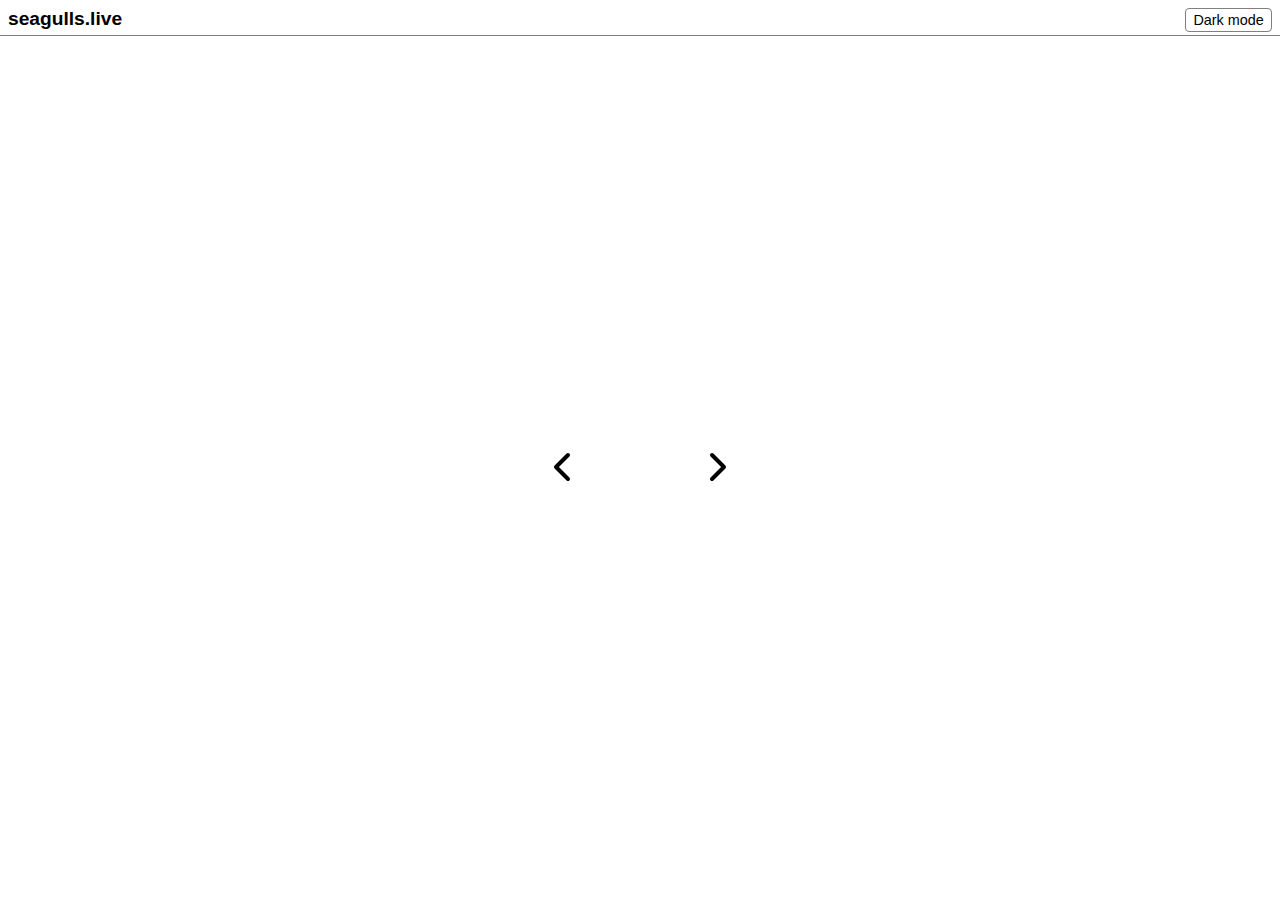
==== reader.html @ a44bb340 "static fr no cap" ====
<!doctype html>
<html lang="en">
	<head>
		<meta charset="utf-8" />
		<meta name="viewport" content="width=device-width, initial-scale=1" />
		<title>seagulls.live</title>
		<link rel="icon" href="/favicon.png" />

		
		<link href="./_app/immutable/assets/0.C5sqUzyl.css" rel="stylesheet">
		<link href="./_app/immutable/assets/3.CTGUFIMb.css" rel="stylesheet">
		<link rel="modulepreload" href="./_app/immutable/entry/start.Bv8WYU9A.js">
		<link rel="modulepreload" href="./_app/immutable/chunks/B6OcQNqC.js">
		<link rel="modulepreload" href="./_app/immutable/chunks/BVU-3qzR.js">
		<link rel="modulepreload" href="./_app/immutable/chunks/Dphl-Ng_.js">
		<link rel="modulepreload" href="./_app/immutable/entry/app.ESNHGwnl.js">
		<link rel="modulepreload" href="./_app/immutable/chunks/D55yNazv.js">
		<link rel="modulepreload" href="./_app/immutable/chunks/BYIqi1aN.js">
		<link rel="modulepreload" href="./_app/immutable/chunks/BW63avb5.js">
		<link rel="modulepreload" href="./_app/immutable/chunks/D5UK6Jkh.js">
		<link rel="modulepreload" href="./_app/immutable/nodes/0.-PmLo_D5.js">
		<link rel="modulepreload" href="./_app/immutable/chunks/DiEe7jLX.js">
		<link rel="modulepreload" href="./_app/immutable/chunks/B-StGhUn.js">
		<link rel="modulepreload" href="./_app/immutable/nodes/3.BQQvsfKj.js">
		<link rel="modulepreload" href="./_app/immutable/chunks/CH4POJUP.js">
		<link rel="modulepreload" href="./_app/immutable/chunks/C3zVJj6d.js">
	</head>
	<body data-sveltekit-preload-data="hover">
		<div style="display: contents"><!--[--><!--[--><!----><div class="everything svelte-1sbbftz"><!--[--><div class="header svelte-1sbbftz"><a href="/" class="title svelte-1sbbftz">seagulls.live</a> <div class="header-right svelte-1sbbftz"><button class="toggle-button svelte-1sbbftz">Dark mode</button></div></div><!--]--> <div class="content svelte-1sbbftz"><!----><!----><div class="container svelte-1e9j59m"><div class="manga-container svelte-1e9j59m" role="presentation"><button class="nav-button svelte-1e9j59m"><svg xmlns="http://www.w3.org/2000/svg" width="48" height="48" viewBox="0 0 24 24" fill="none" stroke="currentColor" stroke-width="2" stroke-linecap="round" stroke-linejoin="round" class="lucide-icon lucide lucide-chevron-left"><!--[--><!----><path d="m15 18-6-6 6-6"><!----></path><!----><!--]--><!----><!----><!----><!----></svg><!----></button> <div class="manga-content svelte-1e9j59m"><!--[!--><!--]--> <!--[--><!--]--></div> <button class="nav-button svelte-1e9j59m"><svg xmlns="http://www.w3.org/2000/svg" width="48" height="48" viewBox="0 0 24 24" fill="none" stroke="currentColor" stroke-width="2" stroke-linecap="round" stroke-linejoin="round" class="lucide-icon lucide lucide-chevron-right"><!--[--><!----><path d="m9 18 6-6-6-6"><!----></path><!----><!--]--><!----><!----><!----><!----></svg><!----></button></div></div><!----><!----></div></div><!----><!--]--> <!--[!--><!--]--><!--]-->
			
			<script>
				{
					__sveltekit_5m2enr = {
						base: new URL(".", location).pathname.slice(0, -1)
					};

					const element = document.currentScript.parentElement;

					Promise.all([
						import("./_app/immutable/entry/start.Bv8WYU9A.js"),
						import("./_app/immutable/entry/app.ESNHGwnl.js")
					]).then(([kit, app]) => {
						kit.start(app, element, {
							node_ids: [0, 3],
							data: [null,null],
							form: null,
							error: null
						});
					});
				}
			</script>
		</div>
	</body>
</html>
---- _app/immutable/assets/0.C5sqUzyl.css ----
:root{--color-primary: #4a5568;--color-background: white;--color-contrast: black;--color-muted: #808080}:root.dark-mode{--color-primary: #7b98cb;--color-background: rgb(60, 60, 60);--color-contrast: white;--color-muted: #808080}body{font-family:Arial;font-size:16px;margin:0;padding:0;background-color:var(--color-background);color:var(--color-contrast)}a{color:inherit;text-decoration:none}a:hover{text-decoration:underline}.everything.svelte-1sbbftz{display:flex;flex-direction:column;height:100vh;width:100vw}.header.svelte-1sbbftz{display:flex;flex-direction:row;justify-content:flex-start;height:1.2em;padding:.5em;border-bottom:1px solid var(--color-muted)}.title.svelte-1sbbftz{font-size:1.2em;font-weight:700}.content.svelte-1sbbftz{flex:1;overflow-y:auto;padding:.5em}.header-right.svelte-1sbbftz{margin-left:auto}.toggle-button.svelte-1sbbftz{color:var(--color-contrast);background-color:var(--color-background);border:1px solid var(--color-muted);border-radius:.25rem;font-size:.9em;padding:.2em .5em}
---- _app/immutable/assets/3.CTGUFIMb.css ----
.container.svelte-1e9j59m{width:100%;height:100%;display:flex;flex-direction:column;justify-content:center;align-items:center}.manga-container.svelte-1e9j59m{display:flex;flex-direction:row;justify-content:center;align-items:center;width:100%;gap:3em}.manga-content.svelte-1e9j59m{display:flex;justify-content:center;align-items:center}.nav-button.svelte-1e9j59m{background:transparent;border:none;color:var(--color-contrast)}
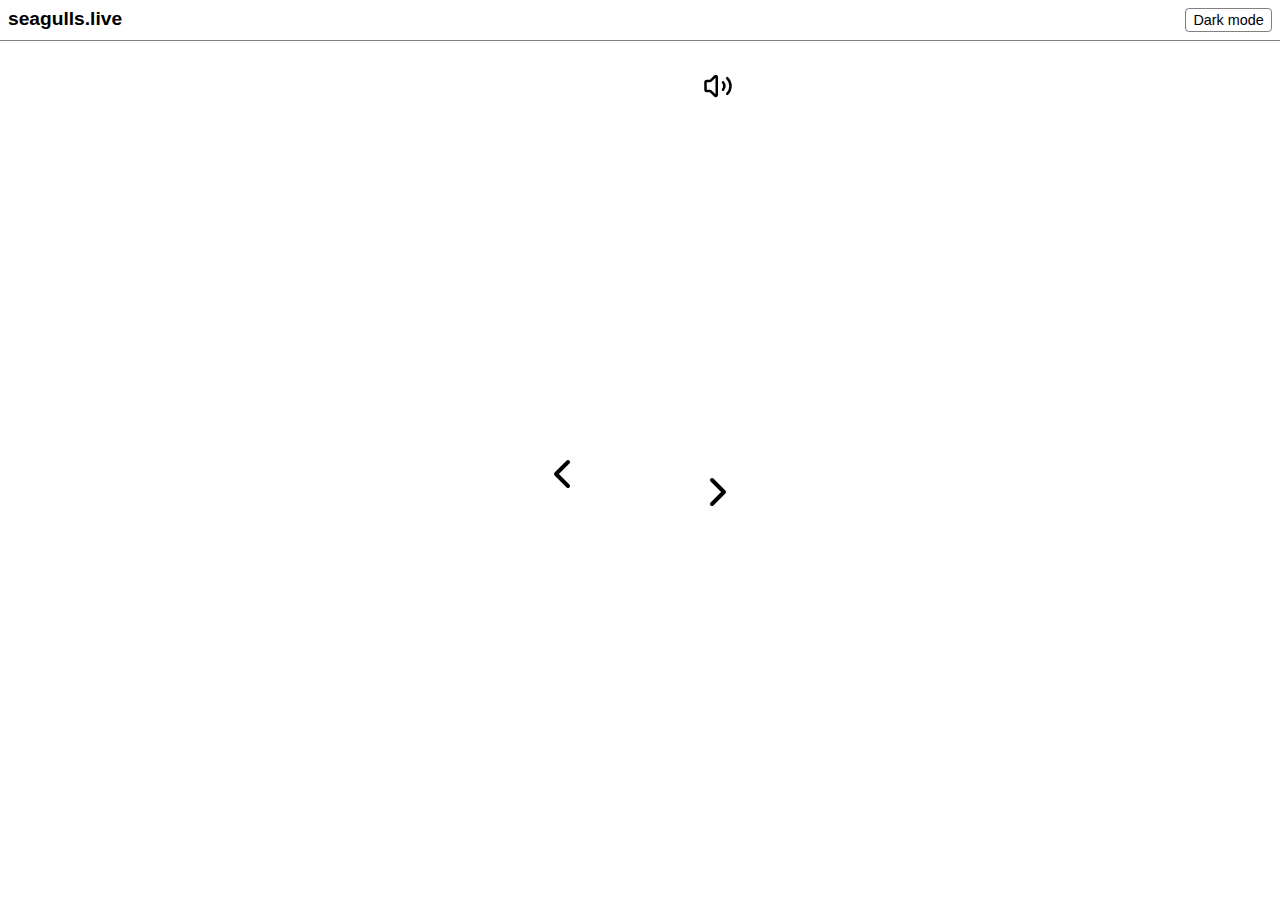
==== commit 4ad4cff4: "sound works, mute button" ====
--- a/reader.html
+++ b/reader.html
@@ -7,38 +7,38 @@
 		<link rel="icon" href="/favicon.png" />
 
 		
-		<link href="./_app/immutable/assets/0.C5sqUzyl.css" rel="stylesheet">
-		<link href="./_app/immutable/assets/3.CTGUFIMb.css" rel="stylesheet">
-		<link rel="modulepreload" href="./_app/immutable/entry/start.Bv8WYU9A.js">
-		<link rel="modulepreload" href="./_app/immutable/chunks/B6OcQNqC.js">
-		<link rel="modulepreload" href="./_app/immutable/chunks/BVU-3qzR.js">
-		<link rel="modulepreload" href="./_app/immutable/chunks/Dphl-Ng_.js">
-		<link rel="modulepreload" href="./_app/immutable/entry/app.ESNHGwnl.js">
-		<link rel="modulepreload" href="./_app/immutable/chunks/D55yNazv.js">
-		<link rel="modulepreload" href="./_app/immutable/chunks/BYIqi1aN.js">
-		<link rel="modulepreload" href="./_app/immutable/chunks/BW63avb5.js">
-		<link rel="modulepreload" href="./_app/immutable/chunks/D5UK6Jkh.js">
-		<link rel="modulepreload" href="./_app/immutable/nodes/0.-PmLo_D5.js">
-		<link rel="modulepreload" href="./_app/immutable/chunks/DiEe7jLX.js">
-		<link rel="modulepreload" href="./_app/immutable/chunks/B-StGhUn.js">
-		<link rel="modulepreload" href="./_app/immutable/nodes/3.BQQvsfKj.js">
-		<link rel="modulepreload" href="./_app/immutable/chunks/CH4POJUP.js">
-		<link rel="modulepreload" href="./_app/immutable/chunks/C3zVJj6d.js">
+		<link href="./_app/immutable/assets/0.BfumeMnU.css" rel="stylesheet">
+		<link href="./_app/immutable/assets/3.CXa3XklN.css" rel="stylesheet">
+		<link rel="modulepreload" href="./_app/immutable/entry/start.CZUR4O3m.js">
+		<link rel="modulepreload" href="./_app/immutable/chunks/DFQjDAL1.js">
+		<link rel="modulepreload" href="./_app/immutable/chunks/DZs8gjkn.js">
+		<link rel="modulepreload" href="./_app/immutable/chunks/ZeUsTjY7.js">
+		<link rel="modulepreload" href="./_app/immutable/entry/app.DdyKEzsO.js">
+		<link rel="modulepreload" href="./_app/immutable/chunks/BSHCUC_7.js">
+		<link rel="modulepreload" href="./_app/immutable/chunks/yXoHkmtp.js">
+		<link rel="modulepreload" href="./_app/immutable/chunks/CMGm8hXo.js">
+		<link rel="modulepreload" href="./_app/immutable/chunks/BAzXohFS.js">
+		<link rel="modulepreload" href="./_app/immutable/nodes/0.CEr2GAwe.js">
+		<link rel="modulepreload" href="./_app/immutable/chunks/DG4eRyx6.js">
+		<link rel="modulepreload" href="./_app/immutable/chunks/B8kLrR2h.js">
+		<link rel="modulepreload" href="./_app/immutable/nodes/3.C_x0UX6f.js">
+		<link rel="modulepreload" href="./_app/immutable/chunks/Bt7EvAED.js">
+		<link rel="modulepreload" href="./_app/immutable/chunks/B9uL8g3S.js">
 	</head>
 	<body data-sveltekit-preload-data="hover">
-		<div style="display: contents"><!--[--><!--[--><!----><div class="everything svelte-1sbbftz"><!--[--><div class="header svelte-1sbbftz"><a href="/" class="title svelte-1sbbftz">seagulls.live</a> <div class="header-right svelte-1sbbftz"><button class="toggle-button svelte-1sbbftz">Dark mode</button></div></div><!--]--> <div class="content svelte-1sbbftz"><!----><!----><div class="container svelte-1e9j59m"><div class="manga-container svelte-1e9j59m" role="presentation"><button class="nav-button svelte-1e9j59m"><svg xmlns="http://www.w3.org/2000/svg" width="48" height="48" viewBox="0 0 24 24" fill="none" stroke="currentColor" stroke-width="2" stroke-linecap="round" stroke-linejoin="round" class="lucide-icon lucide lucide-chevron-left"><!--[--><!----><path d="m15 18-6-6 6-6"><!----></path><!----><!--]--><!----><!----><!----><!----></svg><!----></button> <div class="manga-content svelte-1e9j59m"><!--[!--><!--]--> <!--[--><!--]--></div> <button class="nav-button svelte-1e9j59m"><svg xmlns="http://www.w3.org/2000/svg" width="48" height="48" viewBox="0 0 24 24" fill="none" stroke="currentColor" stroke-width="2" stroke-linecap="round" stroke-linejoin="round" class="lucide-icon lucide lucide-chevron-right"><!--[--><!----><path d="m9 18 6-6-6-6"><!----></path><!----><!--]--><!----><!----><!----><!----></svg><!----></button></div></div><!----><!----></div></div><!----><!--]--> <!--[!--><!--]--><!--]-->
+		<div style="display: contents"><!--[--><!--[--><!----><div class="everything svelte-n1d2el"><!--[--><div class="header svelte-n1d2el"><a href="/" class="title svelte-n1d2el">seagulls.live</a> <div class="header-right svelte-n1d2el"><button class="toggle-button svelte-n1d2el">Dark mode</button></div></div><!--]--> <div class="container svelte-n1d2el" style="height: calc(100% - 3em);"><!----><!----><div class="manga-container svelte-rilp9l" role="presentation"><div class="buttons-column svelte-rilp9l"><button class="nav-button svelte-rilp9l"><svg xmlns="http://www.w3.org/2000/svg" width="48" height="48" viewBox="0 0 24 24" fill="none" stroke="currentColor" stroke-width="2" stroke-linecap="round" stroke-linejoin="round" class="lucide-icon lucide lucide-chevron-left"><!--[--><!----><path d="m15 18-6-6 6-6"><!----></path><!----><!--]--><!----><!----><!----><!----></svg><!----></button></div> <div class="manga-content svelte-rilp9l"><!--[!--><!--]--></div> <div class="buttons-column svelte-rilp9l"><button class="volume-button svelte-rilp9l" aria-label="Mute audio"><!--[!--><svg xmlns="http://www.w3.org/2000/svg" width="30" height="30" viewBox="0 0 24 24" fill="none" stroke="currentColor" stroke-width="2" stroke-linecap="round" stroke-linejoin="round" class="lucide-icon lucide lucide-volume-2"><!--[--><!----><path d="M11 4.702a.705.705 0 0 0-1.203-.498L6.413 7.587A1.4 1.4 0 0 1 5.416 8H3a1 1 0 0 0-1 1v6a1 1 0 0 0 1 1h2.416a1.4 1.4 0 0 1 .997.413l3.383 3.384A.705.705 0 0 0 11 19.298z"><!----></path><!----><!----><path d="M16 9a5 5 0 0 1 0 6"><!----></path><!----><!----><path d="M19.364 18.364a9 9 0 0 0 0-12.728"><!----></path><!----><!--]--><!----><!----><!----><!----></svg><!--]--></button> <button class="nav-button svelte-rilp9l"><svg xmlns="http://www.w3.org/2000/svg" width="48" height="48" viewBox="0 0 24 24" fill="none" stroke="currentColor" stroke-width="2" stroke-linecap="round" stroke-linejoin="round" class="lucide-icon lucide lucide-chevron-right"><!--[--><!----><path d="m9 18 6-6-6-6"><!----></path><!----><!--]--><!----><!----><!----><!----></svg><!----></button></div></div> <!--[--><!--]--><!----><!----></div></div><!----><!--]--> <!--[!--><!--]--><!--]-->
 			
 			<script>
 				{
-					__sveltekit_5m2enr = {
+					__sveltekit_i3m9cr = {
 						base: new URL(".", location).pathname.slice(0, -1)
 					};
 
 					const element = document.currentScript.parentElement;
 
 					Promise.all([
-						import("./_app/immutable/entry/start.Bv8WYU9A.js"),
-						import("./_app/immutable/entry/app.ESNHGwnl.js")
+						import("./_app/immutable/entry/start.CZUR4O3m.js"),
+						import("./_app/immutable/entry/app.DdyKEzsO.js")
 					]).then(([kit, app]) => {
 						kit.start(app, element, {
 							node_ids: [0, 3],
--- a/_app/immutable/assets/0.BfumeMnU.css
+++ b/_app/immutable/assets/0.BfumeMnU.css
@@ -0,0 +1 @@
+:root{--color-primary: #4a5568;--color-background: white;--color-contrast: black;--color-muted: #808080}:root.dark-mode{--color-primary: #7b98cb;--color-background: rgb(60, 60, 60);--color-contrast: white;--color-muted: #808080}body{font-family:Arial;font-size:16px;margin:0;padding:0;background-color:var(--color-background);color:var(--color-contrast)}a{color:inherit;text-decoration:none}a:hover{text-decoration:underline}.container.svelte-n1d2el{display:flex;flex-direction:column;justify-content:center;align-items:center;flex-grow:1}.everything.svelte-n1d2el{display:flex;flex-direction:column;gap:.5em;height:100vh;width:100vw}.header.svelte-n1d2el{display:flex;flex-direction:row;justify-content:flex-start;padding:.5em;border-bottom:1px solid var(--color-muted)}.title.svelte-n1d2el{font-size:1.2em;font-weight:700}.header-right.svelte-n1d2el{margin-left:auto}.toggle-button.svelte-n1d2el{color:var(--color-contrast);background-color:var(--color-background);border:1px solid var(--color-muted);border-radius:.25rem;font-size:.9em;padding:.2em .5em}
--- a/_app/immutable/assets/3.CXa3XklN.css
+++ b/_app/immutable/assets/3.CXa3XklN.css
@@ -0,0 +1 @@
+.manga-container.svelte-rilp9l{display:flex;flex-direction:row;justify-content:center;align-items:center;width:100%;height:100%;gap:3em}.manga-content.svelte-rilp9l{display:flex;justify-content:center;align-items:center;height:100%}.nav-button.svelte-rilp9l{background:transparent;border:none;color:var(--color-contrast);display:flex;flex-direction:column;justify-content:center;flex-grow:1}.volume-button.svelte-rilp9l{background:transparent;border:none;color:var(--color-contrast)}.buttons-column.svelte-rilp9l{display:flex;flex-direction:column;justify-content:center;height:95%}.background-sound.svelte-rilp9l{display:none}.manga-image.svelte-rilp9l{max-width:100%;height:95%;object-fit:contain}
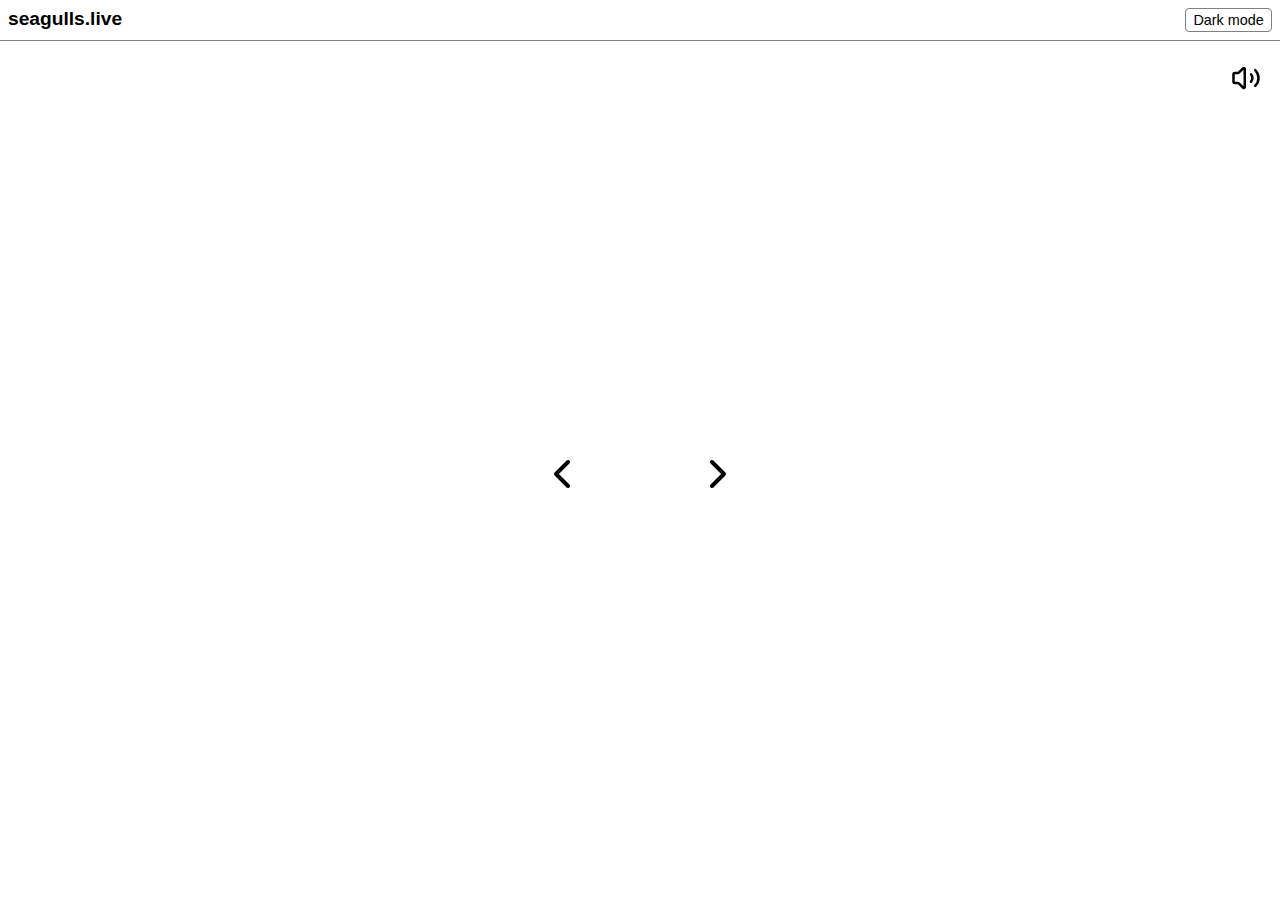
==== commit 2db97d8c: "css adventures" ====
--- a/reader.html
+++ b/reader.html
@@ -7,38 +7,38 @@
 		<link rel="icon" href="/favicon.png" />
 
 		
-		<link href="./_app/immutable/assets/0.BfumeMnU.css" rel="stylesheet">
-		<link href="./_app/immutable/assets/3.CXa3XklN.css" rel="stylesheet">
-		<link rel="modulepreload" href="./_app/immutable/entry/start.CZUR4O3m.js">
-		<link rel="modulepreload" href="./_app/immutable/chunks/DFQjDAL1.js">
+		<link href="./_app/immutable/assets/0.Cl0ijxy6.css" rel="stylesheet">
+		<link href="./_app/immutable/assets/3.mdftNa3h.css" rel="stylesheet">
+		<link rel="modulepreload" href="./_app/immutable/entry/start.DicMglze.js">
+		<link rel="modulepreload" href="./_app/immutable/chunks/BEY5bfMN.js">
 		<link rel="modulepreload" href="./_app/immutable/chunks/DZs8gjkn.js">
 		<link rel="modulepreload" href="./_app/immutable/chunks/ZeUsTjY7.js">
-		<link rel="modulepreload" href="./_app/immutable/entry/app.DdyKEzsO.js">
+		<link rel="modulepreload" href="./_app/immutable/entry/app.N8TtXA_e.js">
 		<link rel="modulepreload" href="./_app/immutable/chunks/BSHCUC_7.js">
 		<link rel="modulepreload" href="./_app/immutable/chunks/yXoHkmtp.js">
 		<link rel="modulepreload" href="./_app/immutable/chunks/CMGm8hXo.js">
 		<link rel="modulepreload" href="./_app/immutable/chunks/BAzXohFS.js">
-		<link rel="modulepreload" href="./_app/immutable/nodes/0.CEr2GAwe.js">
+		<link rel="modulepreload" href="./_app/immutable/nodes/0.BnGxZyLl.js">
 		<link rel="modulepreload" href="./_app/immutable/chunks/DG4eRyx6.js">
 		<link rel="modulepreload" href="./_app/immutable/chunks/B8kLrR2h.js">
-		<link rel="modulepreload" href="./_app/immutable/nodes/3.C_x0UX6f.js">
+		<link rel="modulepreload" href="./_app/immutable/nodes/3.CcIyKyfe.js">
 		<link rel="modulepreload" href="./_app/immutable/chunks/Bt7EvAED.js">
 		<link rel="modulepreload" href="./_app/immutable/chunks/B9uL8g3S.js">
 	</head>
 	<body data-sveltekit-preload-data="hover">
-		<div style="display: contents"><!--[--><!--[--><!----><div class="everything svelte-n1d2el"><!--[--><div class="header svelte-n1d2el"><a href="/" class="title svelte-n1d2el">seagulls.live</a> <div class="header-right svelte-n1d2el"><button class="toggle-button svelte-n1d2el">Dark mode</button></div></div><!--]--> <div class="container svelte-n1d2el" style="height: calc(100% - 3em);"><!----><!----><div class="manga-container svelte-rilp9l" role="presentation"><div class="buttons-column svelte-rilp9l"><button class="nav-button svelte-rilp9l"><svg xmlns="http://www.w3.org/2000/svg" width="48" height="48" viewBox="0 0 24 24" fill="none" stroke="currentColor" stroke-width="2" stroke-linecap="round" stroke-linejoin="round" class="lucide-icon lucide lucide-chevron-left"><!--[--><!----><path d="m15 18-6-6 6-6"><!----></path><!----><!--]--><!----><!----><!----><!----></svg><!----></button></div> <div class="manga-content svelte-rilp9l"><!--[!--><!--]--></div> <div class="buttons-column svelte-rilp9l"><button class="volume-button svelte-rilp9l" aria-label="Mute audio"><!--[!--><svg xmlns="http://www.w3.org/2000/svg" width="30" height="30" viewBox="0 0 24 24" fill="none" stroke="currentColor" stroke-width="2" stroke-linecap="round" stroke-linejoin="round" class="lucide-icon lucide lucide-volume-2"><!--[--><!----><path d="M11 4.702a.705.705 0 0 0-1.203-.498L6.413 7.587A1.4 1.4 0 0 1 5.416 8H3a1 1 0 0 0-1 1v6a1 1 0 0 0 1 1h2.416a1.4 1.4 0 0 1 .997.413l3.383 3.384A.705.705 0 0 0 11 19.298z"><!----></path><!----><!----><path d="M16 9a5 5 0 0 1 0 6"><!----></path><!----><!----><path d="M19.364 18.364a9 9 0 0 0 0-12.728"><!----></path><!----><!--]--><!----><!----><!----><!----></svg><!--]--></button> <button class="nav-button svelte-rilp9l"><svg xmlns="http://www.w3.org/2000/svg" width="48" height="48" viewBox="0 0 24 24" fill="none" stroke="currentColor" stroke-width="2" stroke-linecap="round" stroke-linejoin="round" class="lucide-icon lucide lucide-chevron-right"><!--[--><!----><path d="m9 18 6-6-6-6"><!----></path><!----><!--]--><!----><!----><!----><!----></svg><!----></button></div></div> <!--[--><!--]--><!----><!----></div></div><!----><!--]--> <!--[!--><!--]--><!--]-->
+		<div style="display: contents"><!--[--><!--[--><!----><div class="everything svelte-1kg6fde"><!--[--><div class="header svelte-1kg6fde"><a href="/" class="title svelte-1kg6fde">seagulls.live</a> <div class="header-right svelte-1kg6fde"><button class="toggle-button svelte-1kg6fde">Dark mode</button></div></div><!--]--> <div class="container svelte-1kg6fde" style="height: calc(100% - 3em);"><!----><!----><button class="volume-button svelte-1macyli" aria-label="Mute audio"><!--[!--><svg xmlns="http://www.w3.org/2000/svg" width="30" height="30" viewBox="0 0 24 24" fill="none" stroke="currentColor" stroke-width="2" stroke-linecap="round" stroke-linejoin="round" class="lucide-icon lucide lucide-volume-2"><!--[--><!----><path d="M11 4.702a.705.705 0 0 0-1.203-.498L6.413 7.587A1.4 1.4 0 0 1 5.416 8H3a1 1 0 0 0-1 1v6a1 1 0 0 0 1 1h2.416a1.4 1.4 0 0 1 .997.413l3.383 3.384A.705.705 0 0 0 11 19.298z"><!----></path><!----><!----><path d="M16 9a5 5 0 0 1 0 6"><!----></path><!----><!----><path d="M19.364 18.364a9 9 0 0 0 0-12.728"><!----></path><!----><!--]--><!----><!----><!----><!----></svg><!--]--></button> <div class="manga-container svelte-1macyli" role="presentation"><div class="buttons-column svelte-1macyli"><button class="nav-button svelte-1macyli"><svg xmlns="http://www.w3.org/2000/svg" width="48" height="48" viewBox="0 0 24 24" fill="none" stroke="currentColor" stroke-width="2" stroke-linecap="round" stroke-linejoin="round" class="lucide-icon lucide lucide-chevron-left"><!--[--><!----><path d="m15 18-6-6 6-6"><!----></path><!----><!--]--><!----><!----><!----><!----></svg><!----></button></div> <div class="manga-content svelte-1macyli"><!--[!--><!--]--></div> <div class="buttons-column svelte-1macyli"><button class="nav-button svelte-1macyli"><svg xmlns="http://www.w3.org/2000/svg" width="48" height="48" viewBox="0 0 24 24" fill="none" stroke="currentColor" stroke-width="2" stroke-linecap="round" stroke-linejoin="round" class="lucide-icon lucide lucide-chevron-right"><!--[--><!----><path d="m9 18 6-6-6-6"><!----></path><!----><!--]--><!----><!----><!----><!----></svg><!----></button></div></div> <!--[--><!--]--><!----><!----></div></div><!----><!--]--> <!--[!--><!--]--><!--]-->
 			
 			<script>
 				{
-					__sveltekit_i3m9cr = {
+					__sveltekit_1qfhc0q = {
 						base: new URL(".", location).pathname.slice(0, -1)
 					};
 
 					const element = document.currentScript.parentElement;
 
 					Promise.all([
-						import("./_app/immutable/entry/start.CZUR4O3m.js"),
-						import("./_app/immutable/entry/app.DdyKEzsO.js")
+						import("./_app/immutable/entry/start.DicMglze.js"),
+						import("./_app/immutable/entry/app.N8TtXA_e.js")
 					]).then(([kit, app]) => {
 						kit.start(app, element, {
 							node_ids: [0, 3],
--- a/_app/immutable/assets/0.Cl0ijxy6.css
+++ b/_app/immutable/assets/0.Cl0ijxy6.css
@@ -0,0 +1 @@
+:root{--color-primary: #4a5568;--color-background: white;--color-contrast: black;--color-muted: #808080}:root.dark-mode{--color-primary: #7b98cb;--color-background: rgb(60, 60, 60);--color-contrast: white;--color-muted: #808080}body{font-family:Arial;font-size:16px;margin:0;padding:0;background-color:var(--color-background);color:var(--color-contrast)}a{color:inherit;text-decoration:none}a:hover{text-decoration:underline}.container.svelte-1kg6fde{position:relative;display:flex;flex-direction:column;justify-content:center;align-items:center;flex-grow:1}.everything.svelte-1kg6fde{display:flex;flex-direction:column;gap:.5em;height:100vh;width:100vw}.header.svelte-1kg6fde{display:flex;flex-direction:row;justify-content:flex-start;padding:.5em;border-bottom:1px solid var(--color-muted)}.title.svelte-1kg6fde{font-size:1.2em;font-weight:700}.header-right.svelte-1kg6fde{margin-left:auto}.toggle-button.svelte-1kg6fde{color:var(--color-contrast);background-color:var(--color-background);border:1px solid var(--color-muted);border-radius:.25rem;font-size:.9em;padding:.2em .5em}
--- a/_app/immutable/assets/3.mdftNa3h.css
+++ b/_app/immutable/assets/3.mdftNa3h.css
@@ -0,0 +1 @@
+.manga-container.svelte-1macyli{display:flex;flex-direction:row;justify-content:center;align-items:center;width:100%;height:100%;gap:3em}.manga-content.svelte-1macyli{display:flex;justify-content:center;align-items:center;height:100%}.nav-button.svelte-1macyli{background:transparent;border:none;color:var(--color-contrast);display:flex;flex-direction:column;justify-content:center;flex-grow:1;transition:background .1s linear}.nav-button.svelte-1macyli:hover{cursor:pointer;background:color-mix(in srgb,var(--color-contrast) 20%,transparent 80%)}.volume-button.svelte-1macyli{position:absolute;top:1em;right:1em;background:transparent;border:none;color:var(--color-contrast)}.volume-button.svelte-1macyli:hover{cursor:pointer}.buttons-column.svelte-1macyli{display:flex;flex-direction:column;justify-content:center;height:95%}.background-sound.svelte-1macyli{display:none}.manga-image.svelte-1macyli{max-width:100%;height:95%;object-fit:contain}
